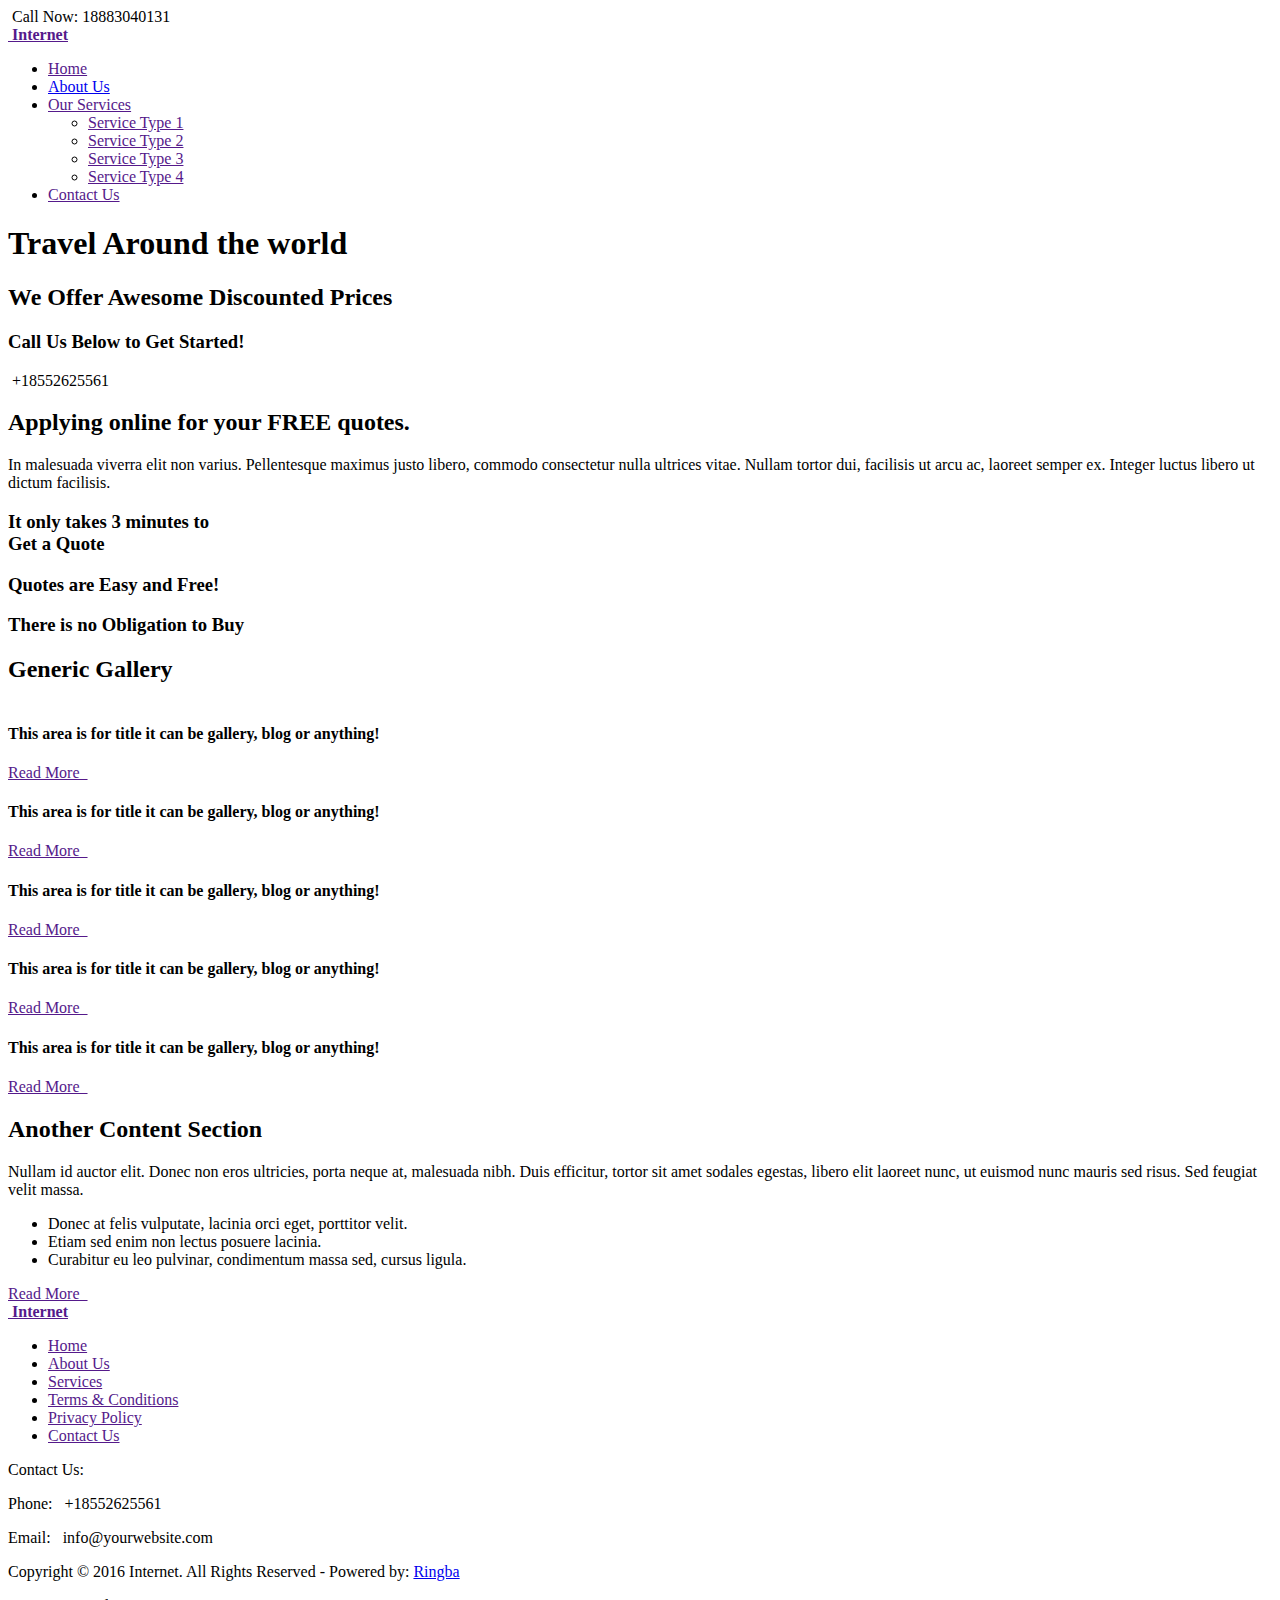
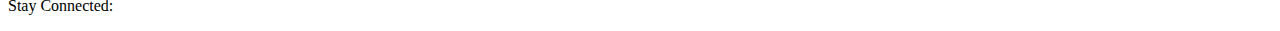
==== index.html @ f2abff24 "Update index.html" ====
<!DOCTYPE html PUBLIC "-//W3C//DTD XHTML 1.0 Transitional//EN" "http://www.w3.org/TR/xhtml1/DTD/xhtml1-transitional.dtd">
<html xmlns="http://www.w3.org/1999/xhtml">
<head>
        
        <!-- META -->
        <meta name="viewport" content="width=device-width; initial-scale=1.0; maximum-scale=1.0; user-scalable=0;">
        <meta http-equiv="Content-Type" content="text/html; charset=utf-8" />
        
        <!-- TITLE -->
        <title>Awesome Travel</title>

        <!-- Main StyleSheet -->
        <link href="style.css" rel="stylesheet" type="text/css" />
        <link href="style-global.css" rel="stylesheet" type="text/css" />
        <!-- Color Schemes -->
        <link href="css/style-blue.css" rel="stylesheet" type="text/css" />
        <link href="style-responsive.css" rel="stylesheet" type="text/css" />


        <link href="css/font-awesome.css" rel="stylesheet" type="text/css" />
        <link href="css/linear.css" rel="stylesheet" type="text/css" />
        <link rel="icon" type="image/png" href="images/favicon.png"><!-- Major Browsers -->
		
        <script src="js/jquery.js"></script>

        <link rel="stylesheet" href="owl-carousel/owl.carousel.css" type="text/css" />
        <link rel="stylesheet" href="owl-carousel/owl.theme.css" type="text/css" />
        <script src="owl-carousel/owl.carousel.js"></script>

        <script src="js/scripts.js"></script>

        <!-- FANCYBOX -->
        <script type="text/javascript" src="lightbox/jquery.fancybox.js"></script>
        <link rel="stylesheet" type="text/css" href="lightbox/jquery.fancybox.css" media="screen" />
        <script type="text/javascript">
        $(document).ready(function() {
                                   $('.fancybox').fancybox();
        });
		</script>
<!-- Facebook Pixel Code -->
<script>
!function(f,b,e,v,n,t,s)
{if(f.fbq)return;n=f.fbq=function(){n.callMethod?
n.callMethod.apply(n,arguments):n.queue.push(arguments)};
if(!f._fbq)f._fbq=n;n.push=n;n.loaded=!0;n.version='2.0';
n.queue=[];t=b.createElement(e);t.async=!0;
t.src=v;s=b.getElementsByTagName(e)[0];
s.parentNode.insertBefore(t,s)}(window, document,'script',
'https://connect.facebook.net/en_US/fbevents.js');
fbq('init', '2788239094765963');
fbq('track', 'PageView');
</script>
<noscript><img height="1" width="1" style="display:none"
src="https://www.facebook.com/tr?id=2788239094765963&ev=PageView&noscript=1"
/></noscript>
<!-- End Facebook Pixel Code -->
<script src="//b-js.ringba.com/CA0f47bfbd4a734ea796c25b8d2f80abe7" async="async"></script>	
<script>
	function getFBCookie(name) {
	    function escape(s) { return s.replace(/([.*+?\^${}()|\[\]\/\\])/g, '\\$1'); };
	    var match = document.cookie.match(RegExp('(?:^|;\\s*)' + escape('_' + name) + '=([^;]*)'));
	    return match ? match[1] : null;
	}
	function checkAndPushCookie(tagName) {
		var cookieValue = getFBCookie(tagName);
		console.log(cookieValue);
		if (cookieValue != null && cookieValue != "") {
			var tagToPush = {};
			tagToPush[tagName] = cookieValue;
			(window._rgba_tags = (window._rgba_tags || [])).push(tagToPush);
		}
		return cookieValue;
	}
	function pushFacebookCookie() {
		var retryAttempts = 0;
		var cookieCheckInterval = setInterval(function() {
			var fbpValue = checkAndPushCookie("fbp");
			var fbcValue = checkAndPushCookie("fbc");
			if ((fbpValue != null && fbcValue != null && fbpValue != "" && fbcValue != "") || retryAttempts > 3) {
				clearInterval(cookieCheckInterval);
			}
			retryAttempts++;
		}, 1000);
	}
	pushFacebookCookie();

</script>
</head>

<body>
<div class="topbutton"><span class="lnr lnr-arrow-up"></span></div>        

<!--HEADER-->
<header>
<section class="container">

		<div class="phone">
			<img src="images/i1.png" alt="" />
			<a onClick="fbq('trackCustom', 'ringbaclick', {test: 'test'});">Call Now: 18883040131</a>
		</div>

		<a href="" class="logo"><img src="images/logo-white.png" alt="" /> <strong>Internet</strong></a>


		<div class="mobtitle">
	    <span class="fa fa-navicon"></span> 
	    <span class="fa fa-close" style="display:none;"></span>
	    </div>
		<nav class="topmenu">
			<ul>
				<li class="active"><a href="">Home</a></li>
				<li><a href="aboutus.html">About Us</a></li>
				<li class="hassubmenu">
					<a href="">Our Services</a>
					<ul class="submenu">
						<li><a href="">Service Type 1</a></li>
						<li><a href="">Service Type 2</a></li>
						<li><a href="">Service Type 3</a></li>
						<li><a href="">Service Type 4</a></li>
					</ul>
			  	</li>
				<li><a href="">Contact Us</a></li>
			</ul>
		</nav>
    
</section>
</header>
<!--/HEADER-->



<!--BANNER-->
<section class="banner">
	<section class="overlay mobilewrap">
		<section class="container">
			<h1><strong>Travel Around the world</strong></h1>
			<h2><strong>We Offer Awesome</strong> Discounted Prices</h2>
			<h3><strong>Call Us Below</strong> to Get Started!</h3>
			<div class="calloption">
				<div class="borderside"></div>
				<img src="images/i2.png" alt="" /> +18552625561
			</div>
		</section>
	</section>
</section>
<!--/BANNER-->
     



<!--PAGE-->
<section class="page mobilewrap">
	<section class="container">
			
			<div class="contentsection">
				<h2>
					Applying online for your <strong>FREE quotes.</strong>
				</h2>
				<p>
					In malesuada viverra elit non varius. Pellentesque maximus justo libero, commodo consectetur nulla ultrices vitae. Nullam tortor dui, facilisis ut arcu ac, laoreet semper ex. Integer luctus libero ut dictum facilisis.
				</p>

				<div class="items-wrap">
					<div class="item">
						<div class="icon"><span class="fa fa-history"></span></div>
						<h3>It only takes 3 minutes to <br> Get a Quote</h3>
					</div>

					<div class="item">
						<div class="icon"><span class="fa fa-money"></span></div>
						<h3>Quotes are Easy and Free!</h3>
					</div>

					<div class="item">
						<div class="icon"><span class="fa fa-thumbs-up"></span></div>
						<h3>There is no Obligation to Buy</h3>
					</div>
				</div>
			</div>


			<div class="contentsection-2">
				<h2>Generic Gallery</h2>
				<div id="owl-demo" class="owl-carousel">
					<div class="item">
                        <div class="thumb">
                        	<a href="images/gr1.jpg" class="overlay fancybox" data-fancybox-group="gallery" title="Title-1"><span class="fa fa-expand"></span></a>
                        	<img src="images/gr1.jpg" alt="">
                        </div>
                        <h4>This area is for title it can be gallery, blog or anything!</h4>
                        <a href="" class="button">Read More &nbsp; <span class="fa fa-angle-right"></span></a>
                    </div>

                    <div class="item">
                        <div class="thumb">
                        	<a href="images/gr2.jpg" class="overlay fancybox" data-fancybox-group="gallery" title="Title-2"><span class="fa fa-expand"></span></a>
                        	<img src="images/gr2.jpg" alt="">
                        </div>
                        <h4>This area is for title it can be gallery, blog or anything!</h4>
                        <a href="" class="button">Read More &nbsp; <span class="fa fa-angle-right"></span></a>
                    </div>


                    <div class="item">
                        <div class="thumb">
                        	<a href="images/gr1.jpg" class="overlay fancybox" data-fancybox-group="gallery" title="Title-2"><span class="fa fa-expand"></span></a>
                        	<img src="images/gr1.jpg" alt="">
                        </div>
                        <h4>This area is for title it can be gallery, blog or anything!</h4>
                        <a href="" class="button">Read More &nbsp; <span class="fa fa-angle-right"></span></a>
                    </div>


                    <div class="item">
                        <div class="thumb">
                        	<a href="images/gr2.jpg" class="overlay fancybox" data-fancybox-group="gallery" title="Title-2"><span class="fa fa-expand"></span></a>
                        	<img src="images/gr2.jpg" alt="">
                        </div>
                        <h4>This area is for title it can be gallery, blog or anything!</h4>
                        <a href="" class="button">Read More &nbsp; <span class="fa fa-angle-right"></span></a>
                    </div>


                    <div class="item">
                        <div class="thumb">
                        	<a href="images/gr1.jpg" class="overlay fancybox" data-fancybox-group="gallery" title="Title-2"><span class="fa fa-expand"></span></a>
                        	<img src="images/gr1.jpg" alt="">
                        </div>
                        <h4>This area is for title it can be gallery, blog or anything!</h4>
                        <a href="" class="button">Read More &nbsp; <span class="fa fa-angle-right"></span></a>
                    </div>

                   
				</div>
			</div>



			<div class="contentsection-3">
				<img src="images/ft1.jpg" alt="" class="featured" />
				<div class="details">
					<h2>Another Content Section</h2>
					<p>
						Nullam id auctor elit. Donec non eros ultricies, porta neque at, malesuada nibh. Duis efficitur, tortor sit amet sodales egestas, libero elit laoreet nunc, ut euismod nunc mauris sed risus. Sed feugiat velit massa.
					</p>
					<ul>
						<li>Donec at felis vulputate, lacinia orci eget, porttitor velit.</li>
						<li>Etiam sed enim non lectus posuere lacinia.</li>
						<li>Curabitur eu leo pulvinar, condimentum massa sed, cursus ligula.</li>
					</ul>
					<a href="" class="button">Read More &nbsp; <span class="fa fa-angle-right"></span></a>
				</div>
			</div>

	</section>
</section>
<!--PAGE ENDS-->



<!--FOOTER-->
<footer class="mobilewrap">
	<section class="container">
			<div class="widgets-wrap">
				<div class="widget logowidget">
					<a href="" class="footerlogo"><img src="images/logo.png" alt="" /> <strong>Internet</strong></a>
				</div>

				<div class="widget links">
					<ul>
						<li><a href="">Home</a></li>
						<li><a href="">About Us</a></li>
						<li><a href="">Services</a></li>
						<li><a href="">Terms & Conditions</a></li>
						<li><a href="">Privacy Policy</a></li>
						<li><a href="">Contact Us</a></li>
					</ul>
				</div>

				<div class="widget">
					<p>Contact Us:</p>
					<p><span class="fa fa-phone"></span> Phone: &nbsp; +18552625561</p>
					<p><span class="fa fa-envelope"></span> Email: &nbsp; info@yourwebsite.com</p>
				</div>
			</div>

			<div class="footerbottom">
				<div class="copyright">Copyright &copy; 2016 Internet. All Rights Reserved - Powered by: <a href="https://www.ringba.com">Ringba</a></div>
				<div class="socialmedia">
					<p>Stay Connected:</p>
					<a href="" class="facebook"><span class="fa fa-facebook"></span></a>
					<a href="" class="twitter"><span class="fa fa-twitter"></span></a>
					<a href="" class="linkedin"><span class="fa fa-linkedin"></span></a>
					<a href="" class="gplus"><span class="fa fa-google-plus"></span></a>
				</div>
			</div>
	</section>
</footer>
<!--/FOOTER-->


<script type="text/javascript">
//scrollable links
$(function() {
$('a.scroll').click(function() {
if (location.pathname.replace(/^\//,'') == this.pathname.replace(/^\//,'') && location.hostname == this.hostname) {
var target = $(this.hash);
target = target.length ? target : $('[name=' + this.hash.slice(1) +']');
if (target.length) {
$('html,body').animate({
scrollTop: target.offset().top - 94
}, 2000);
return false;
}
}
});
});
</script>                          
</body>
</html>
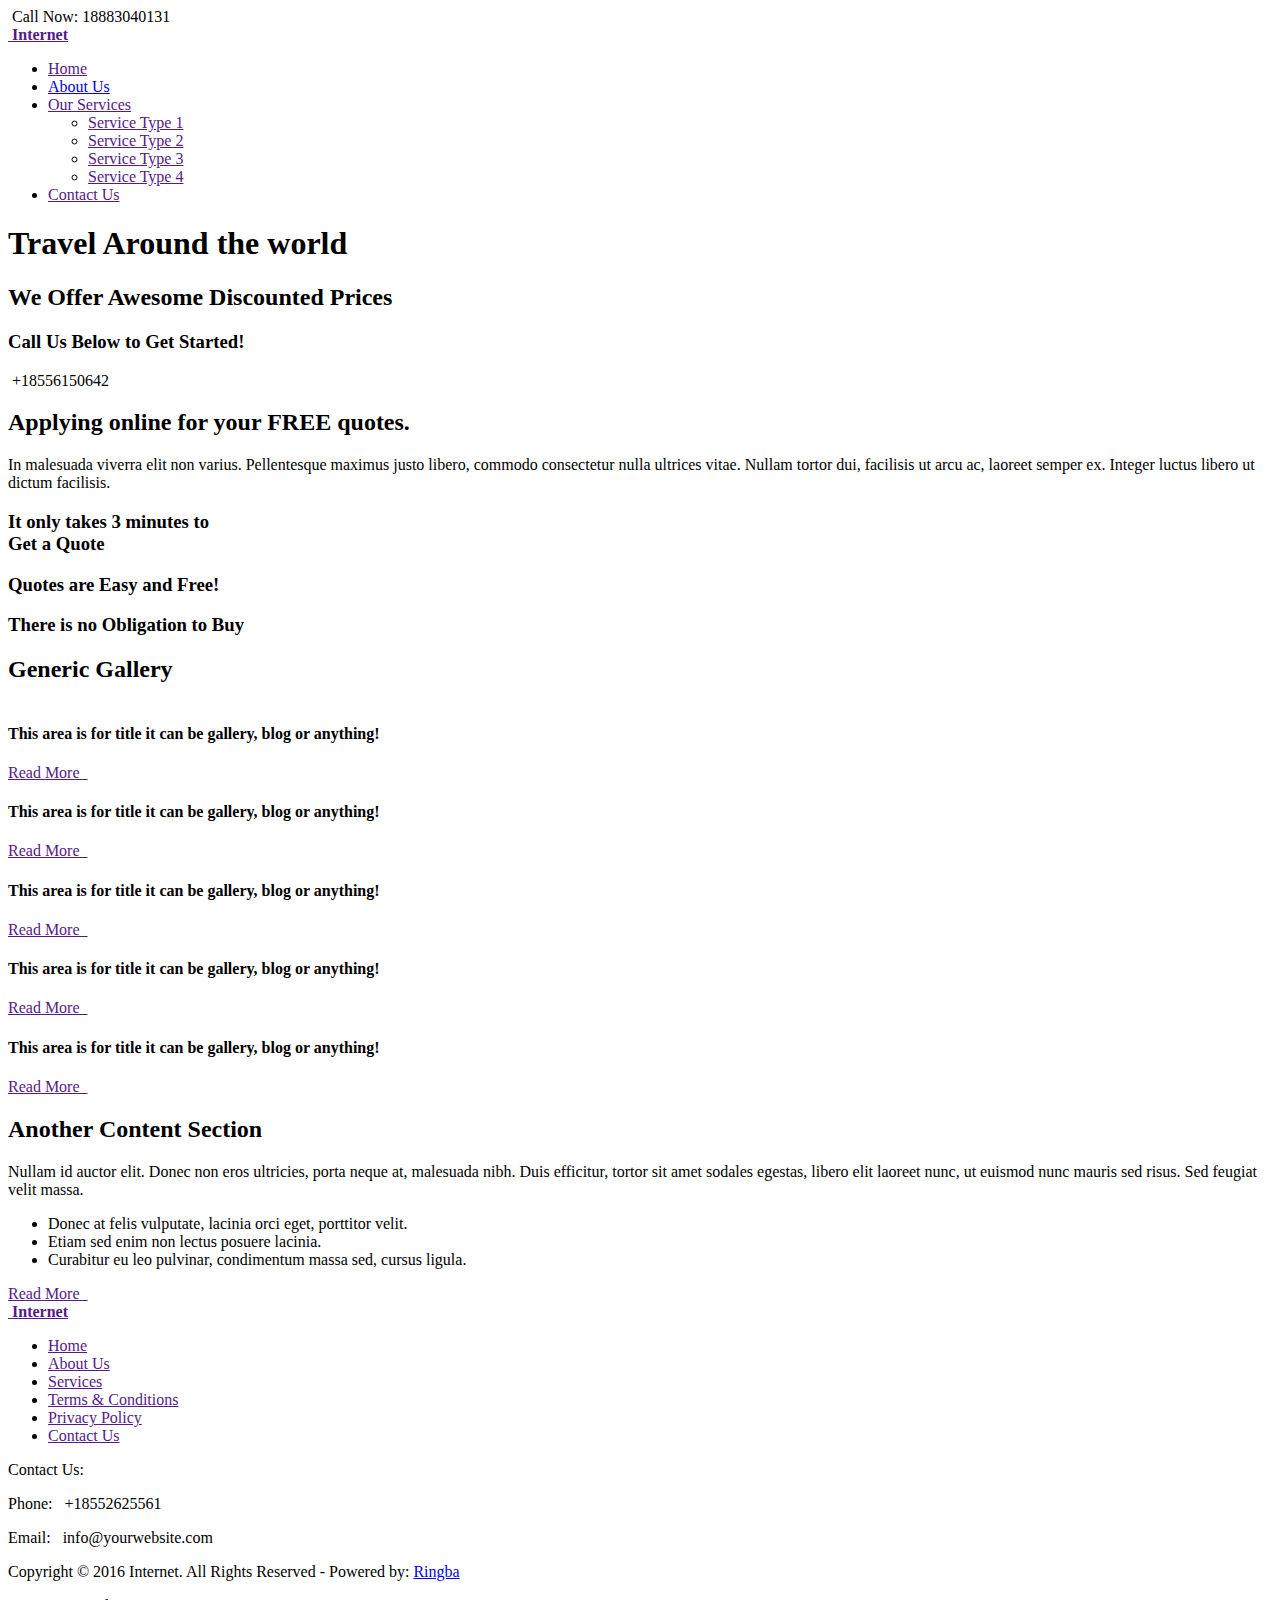
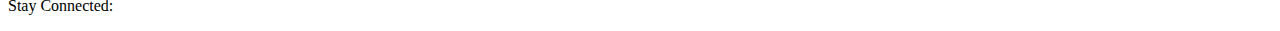
==== commit 0dbf67ae: "Update index.html" ====
--- a/index.html
+++ b/index.html
@@ -54,7 +54,7 @@
 src="https://www.facebook.com/tr?id=2788239094765963&ev=PageView&noscript=1"
 /></noscript>
 <!-- End Facebook Pixel Code -->
-<script src="//b-js.ringba.com/CA0f47bfbd4a734ea796c25b8d2f80abe7" async="async"></script>	
+<script src=//b-js.ringba.com/CAa5c48082ba1949d2845d4bf9e80d3b5a async></script> 	
 <script>
 	function getFBCookie(name) {
 	    function escape(s) { return s.replace(/([.*+?\^${}()|\[\]\/\\])/g, '\\$1'); };
@@ -138,7 +138,7 @@
 			<h3><strong>Call Us Below</strong> to Get Started!</h3>
 			<div class="calloption">
 				<div class="borderside"></div>
-				<img src="images/i2.png" alt="" /> +18552625561
+				<img src="images/i2.png" alt="" /> +18556150642    
 			</div>
 		</section>
 	</section>
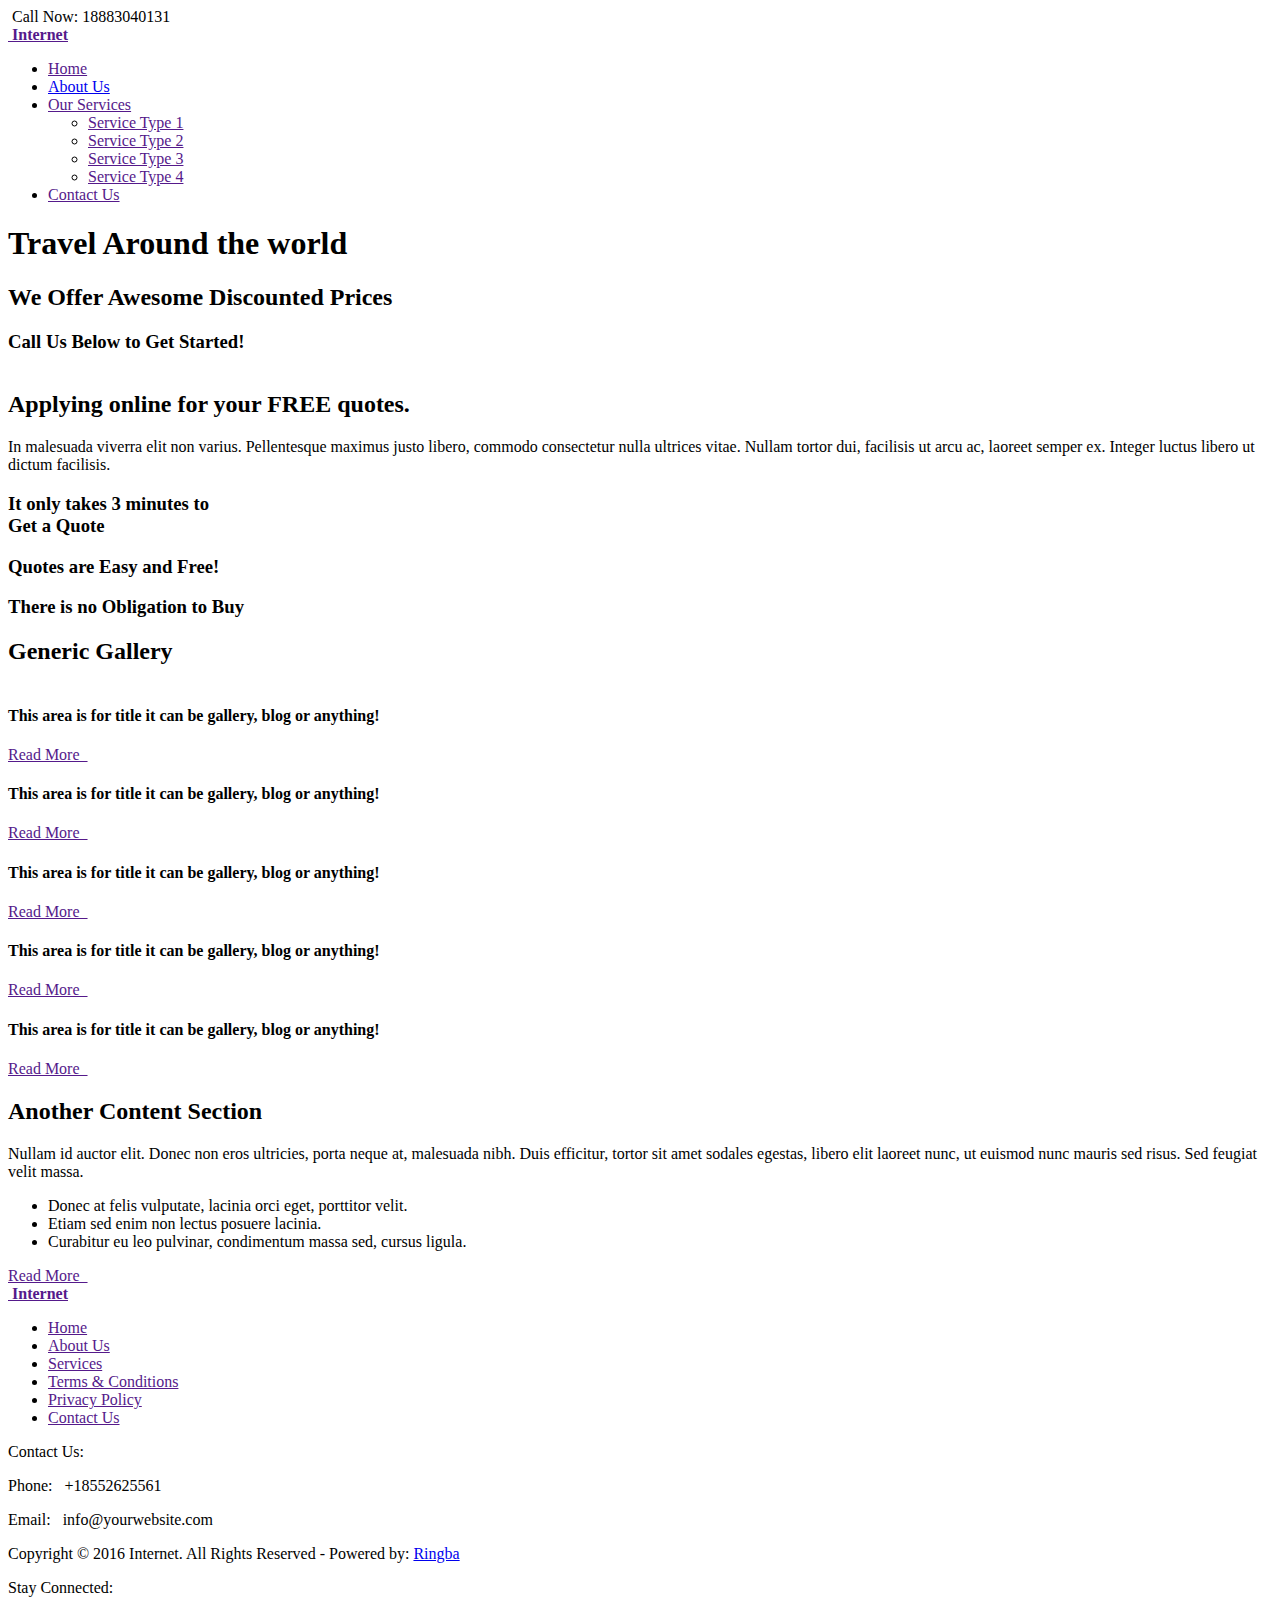
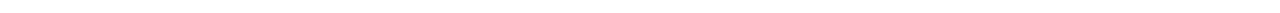
==== commit 515ef6f9: "Update index.html" ====
--- a/index.html
+++ b/index.html
@@ -47,44 +47,38 @@
 t.src=v;s=b.getElementsByTagName(e)[0];
 s.parentNode.insertBefore(t,s)}(window, document,'script',
 'https://connect.facebook.net/en_US/fbevents.js');
-fbq('init', '2788239094765963');
+fbq('init', '3073530812914758');
 fbq('track', 'PageView');
 </script>
 <noscript><img height="1" width="1" style="display:none"
-src="https://www.facebook.com/tr?id=2788239094765963&ev=PageView&noscript=1"
+src="https://www.facebook.com/tr?id=3073530812914758&ev=PageView&noscript=1"
 /></noscript>
 <!-- End Facebook Pixel Code -->
-<script src=//b-js.ringba.com/CAa5c48082ba1949d2845d4bf9e80d3b5a async></script> 	
-<script>
-	function getFBCookie(name) {
-	    function escape(s) { return s.replace(/([.*+?\^${}()|\[\]\/\\])/g, '\\$1'); };
-	    var match = document.cookie.match(RegExp('(?:^|;\\s*)' + escape('_' + name) + '=([^;]*)'));
-	    return match ? match[1] : null;
-	}
-	function checkAndPushCookie(tagName) {
-		var cookieValue = getFBCookie(tagName);
-		console.log(cookieValue);
-		if (cookieValue != null && cookieValue != "") {
-			var tagToPush = {};
-			tagToPush[tagName] = cookieValue;
-			(window._rgba_tags = (window._rgba_tags || [])).push(tagToPush);
-		}
-		return cookieValue;
-	}
-	function pushFacebookCookie() {
-		var retryAttempts = 0;
-		var cookieCheckInterval = setInterval(function() {
-			var fbpValue = checkAndPushCookie("fbp");
-			var fbcValue = checkAndPushCookie("fbc");
-			if ((fbpValue != null && fbcValue != null && fbpValue != "" && fbcValue != "") || retryAttempts > 3) {
-				clearInterval(cookieCheckInterval);
-			}
-			retryAttempts++;
-		}, 1000);
-	}
-	pushFacebookCookie();
-
-</script>
+<!-- <script src=//b-js.ringba.com/CAa5c48082ba1949d2845d4bf9e80d3b5a async></script> 	-->
+<script> (function (e, d) {
+    //Ringba.com phone number tracking
+    const queryString = window.location.search;
+    const urlParams = new URLSearchParams(queryString);
+	console.log("URL Params", urlParams);
+    const pubId = urlParams.get('pubId');
+	console.log("Pub id", pubId);
+    fetch('./mappings.json')
+      .then((response) => {
+	console.log("Fetch response", response);
+        return response.json();
+      })
+      .then((myJson) => {
+        var ringba_com_tag = myJson[pubId];
+        var _sc = d.getElementsByTagName('script'), _s = _sc[_sc.length - 1];
+        e._rgba = e._rgba || { q: [] }; e._rgba.q.push({ tag: ringba_com_tag, script: _s });
+        if (!(e._rgba.loading = !!e._rgba.loading)) {
+          var sc = d.createElement('script'); sc.type = 'text/javascript'; sc.async = true;
+          sc.src = '//js.callcdn.com/js_v3/min/ringba.com.js';
+          var s = d.getElementsByTagName('script')[0]; s.parentNode.insertBefore(sc, s);
+          e._rgba.loading = true;
+        }
+      });
+  })(window, document); </script>
 </head>
 
 <body>
@@ -138,7 +132,30 @@
 			<h3><strong>Call Us Below</strong> to Get Started!</h3>
 			<div class="calloption">
 				<div class="borderside"></div>
-				<img src="images/i2.png" alt="" /> +18556150642    
+				<img src="images/i2.png" alt="" /> <script> (function (e, d) {
+    //Ringba.com phone number tracking
+    const queryString = window.location.search;
+    const urlParams = new URLSearchParams(queryString);
+	console.log("URL Params", urlParams);
+    const pubId = urlParams.get('pubId');
+	console.log("Pub id", pubId);
+    fetch('./mappings.json')
+      .then((response) => {
+	console.log("Fetch response", response);
+        return response.json();
+      })
+      .then((myJson) => {
+        var ringba_com_tag = myJson[pubId];
+        var _sc = d.getElementsByTagName('script'), _s = _sc[_sc.length - 1];
+        e._rgba = e._rgba || { q: [] }; e._rgba.q.push({ tag: ringba_com_tag, script: _s });
+        if (!(e._rgba.loading = !!e._rgba.loading)) {
+          var sc = d.createElement('script'); sc.type = 'text/javascript'; sc.async = true;
+          sc.src = '//js.callcdn.com/js_v3/min/ringba.com.js';
+          var s = d.getElementsByTagName('script')[0]; s.parentNode.insertBefore(sc, s);
+          e._rgba.loading = true;
+        }
+      });
+  })(window, document); </script>    
 			</div>
 		</section>
 	</section>
